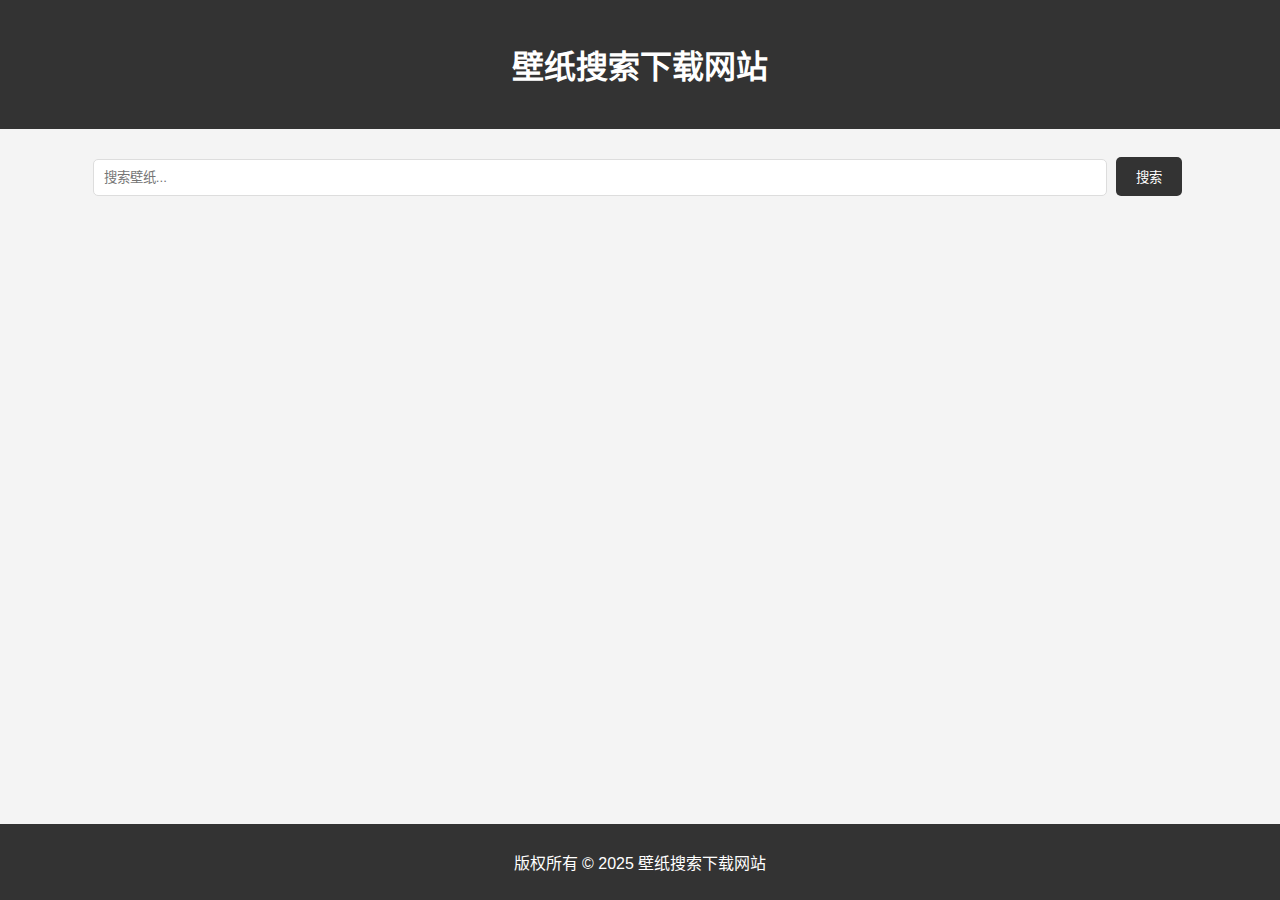
==== index.html @ 9c2cedfe "Add files via upload" ====
<!DOCTYPE html>
<html lang="zh-CN">
<head>
    <meta charset="UTF-8">
    <meta name="viewport" content="width=device-width, initial-scale=1.0">
    <title>壁纸搜索下载网站</title>
    <link rel="stylesheet" href="styles.css">
</head>
<body>
    <header>
        <h1>壁纸搜索下载网站</h1>
    </header>

    <main>
        <section class="search-section">
            <input type="text" id="searchQuery" placeholder="搜索壁纸...">
            <button onclick="searchWallpapers()">搜索</button>
        </section>

        <section class="wallpapers-section">
            <div id="wallpaperResults"></div>
        </section>
    </main>

    <footer>
        <p>版权所有 &copy; 2025 壁纸搜索下载网站</p>
    </footer>

    <script src="scripts.js"></script>
</body>
</html>
---- styles.css ----
body {
    font-family: Arial, sans-serif;
    margin: 0;
    padding: 0;
    background-color: #f4f4f4;
    color: #333;
}

header {
    background-color: #333;
    color: #fff;
    padding: 20px 0;
    text-align: center;
}

main {
    padding: 20px;
}

.search-section {
    text-align: center;
    margin-bottom: 20px;
}

.search-section input[type="text"] {
    width: 80%;
    padding: 10px;
    margin: 10px 0;
    border-radius: 5px;
    border: 1px solid #ddd;
}

.search-section button {
    background-color: #333;
    color: #fff;
    border: none;
    padding: 10px 20px;
    border-radius: 5px;
    cursor: pointer;
    margin: 5px;
}

.search-section button:hover {
    background-color: #555;
}

.wallpapers-section {
    display: flex;
    flex-wrap: wrap;
    justify-content: center;
    gap: 20px;
}

.wallpapers-section img {
    width: 200px;
    height: 200px;
    border-radius: 5px;
    cursor: pointer;
}

.wallpapers-section img:hover {
    box-shadow: 0 0 10px rgba(0, 0, 0, 0.2);
}

footer {
    background-color: #333;
    color: #fff;
    text-align: center;
    padding: 10px 0;
    position: fixed;
    bottom: 0;
    width: 100%;
}

@media (max-width: 768px) {
    .search-section input[type="text"] {
        width: 90%;
    }
}
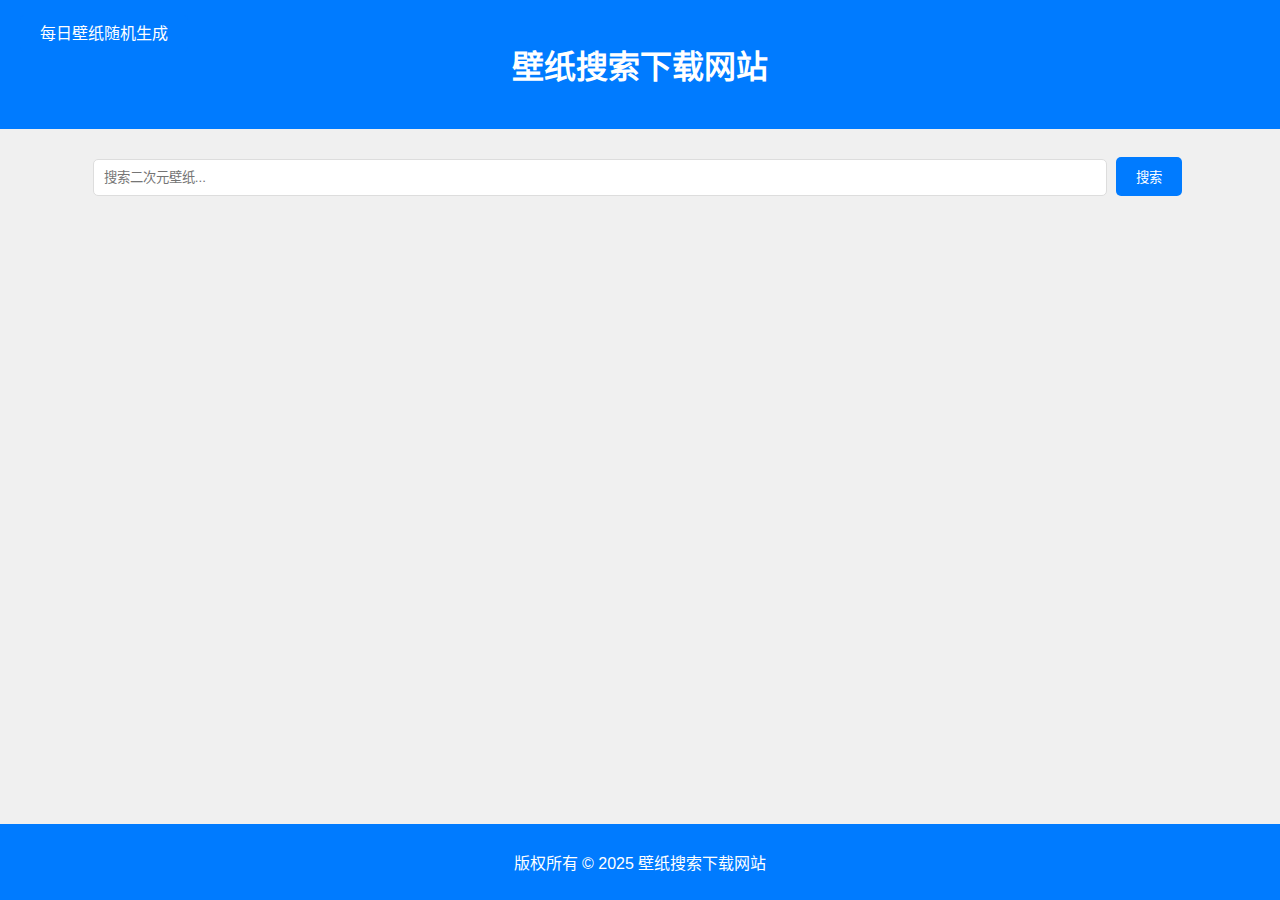
==== commit a4d87540: "Add files via upload" ====
--- a/index.html
+++ b/index.html
@@ -9,11 +9,14 @@
 <body>
     <header>
         <h1>壁纸搜索下载网站</h1>
+        <nav>
+            <a href="daily-wallpapers.html" class="nav-button">每日壁纸随机生成</a>
+        </nav>
     </header>
 
     <main>
         <section class="search-section">
-            <input type="text" id="searchQuery" placeholder="搜索壁纸...">
+            <input type="text" id="searchQuery" placeholder="搜索二次元壁纸...">
             <button onclick="searchWallpapers()">搜索</button>
         </section>
 
@@ -26,6 +29,50 @@
         <p>版权所有 &copy; 2025 壁纸搜索下载网站</p>
     </footer>
 
-    <script src="scripts.js"></script>
+    <script>
+        document.addEventListener('DOMContentLoaded', function() {
+            const searchQueryInput = document.getElementById('searchQuery');
+            const wallpaperResults = document.getElementById('wallpaperResults');
+
+            function searchWallpapers() {
+                const query = searchQueryInput.value.trim();
+                if (query === '') {
+                    alert('请输入搜索关键词');
+                    return;
+                }
+
+                // 使用支持搜索的API
+                const url = `https://api.yimian.xyz/img?type=moe&size=1920x1080&keyword=${encodeURIComponent(query)}`;
+
+                fetch(url)
+                .then(response => response.json())
+                .then(data => {
+                    wallpaperResults.innerHTML = '';
+                    if (data.code === 200 && data.data && data.data.length > 0) {
+                        data.data.forEach(photo => {
+                            const img = document.createElement('img');
+                            img.src = photo.url;
+                            img.style.width = '200px';
+                            img.style.height = '200px';
+                            img.style.borderRadius = '5px';
+                            img.style.cursor = 'pointer';
+                            img.addEventListener('click', () => {
+                                window.location.href = `display.html?src=${encodeURIComponent(photo.url)}`;
+                            });
+                            wallpaperResults.appendChild(img);
+                        });
+                    } else {
+                        wallpaperResults.innerHTML = '<p class="no-results">暂未收录</p>';
+                    }
+                })
+                .catch(error => {
+                    console.error('Error fetching wallpapers:', error);
+                    alert('搜索失败，请检查网络连接或搜索关键词');
+                });
+            }
+
+            document.querySelector('.search-section button').addEventListener('click', searchWallpapers);
+        });
+    </script>
 </body>
 </html>
--- a/styles.css
+++ b/styles.css
@@ -1,16 +1,37 @@
 body {
-    font-family: Arial, sans-serif;
+    font-family: 'Arial', sans-serif;
     margin: 0;
     padding: 0;
-    background-color: #f4f4f4;
+    background-color: #f0f0f0;
     color: #333;
 }
 
 header {
-    background-color: #333;
+    background-color: #007BFF;
     color: #fff;
     padding: 20px 0;
     text-align: center;
+    position: relative;
+}
+
+header nav {
+    position: absolute;
+    top: 20px;
+    left: 20px;
+}
+
+header nav .nav-button {
+    background-color: #007BFF;
+    color: #fff;
+    border: none;
+    padding: 10px 20px;
+    border-radius: 5px;
+    cursor: pointer;
+    text-decoration: none;
+}
+
+header nav .nav-button:hover {
+    background-color: #0056b3;
 }
 
 main {
@@ -28,10 +49,11 @@
     margin: 10px 0;
     border-radius: 5px;
     border: 1px solid #ddd;
+    background-color: #fff;
 }
 
 .search-section button {
-    background-color: #333;
+    background-color: #007BFF;
     color: #fff;
     border: none;
     padding: 10px 20px;
@@ -41,7 +63,7 @@
 }
 
 .search-section button:hover {
-    background-color: #555;
+    background-color: #0056b3;
 }
 
 .wallpapers-section {
@@ -56,14 +78,23 @@
     height: 200px;
     border-radius: 5px;
     cursor: pointer;
+    transition: box-shadow 0.3s;
+    box-shadow: 0 0 10px rgba(0, 0, 0, 0.1);
 }
 
 .wallpapers-section img:hover {
-    box-shadow: 0 0 10px rgba(0, 0, 0, 0.2);
+    box-shadow: 0 0 10px rgba(0, 0, 0, 0.3);
+}
+
+.wallpapers-section .no-results {
+    text-align: center;
+    margin: 20px;
+    font-size: 18px;
+    color: #555;
 }
 
 footer {
-    background-color: #333;
+    background-color: #007BFF;
     color: #fff;
     text-align: center;
     padding: 10px 0;
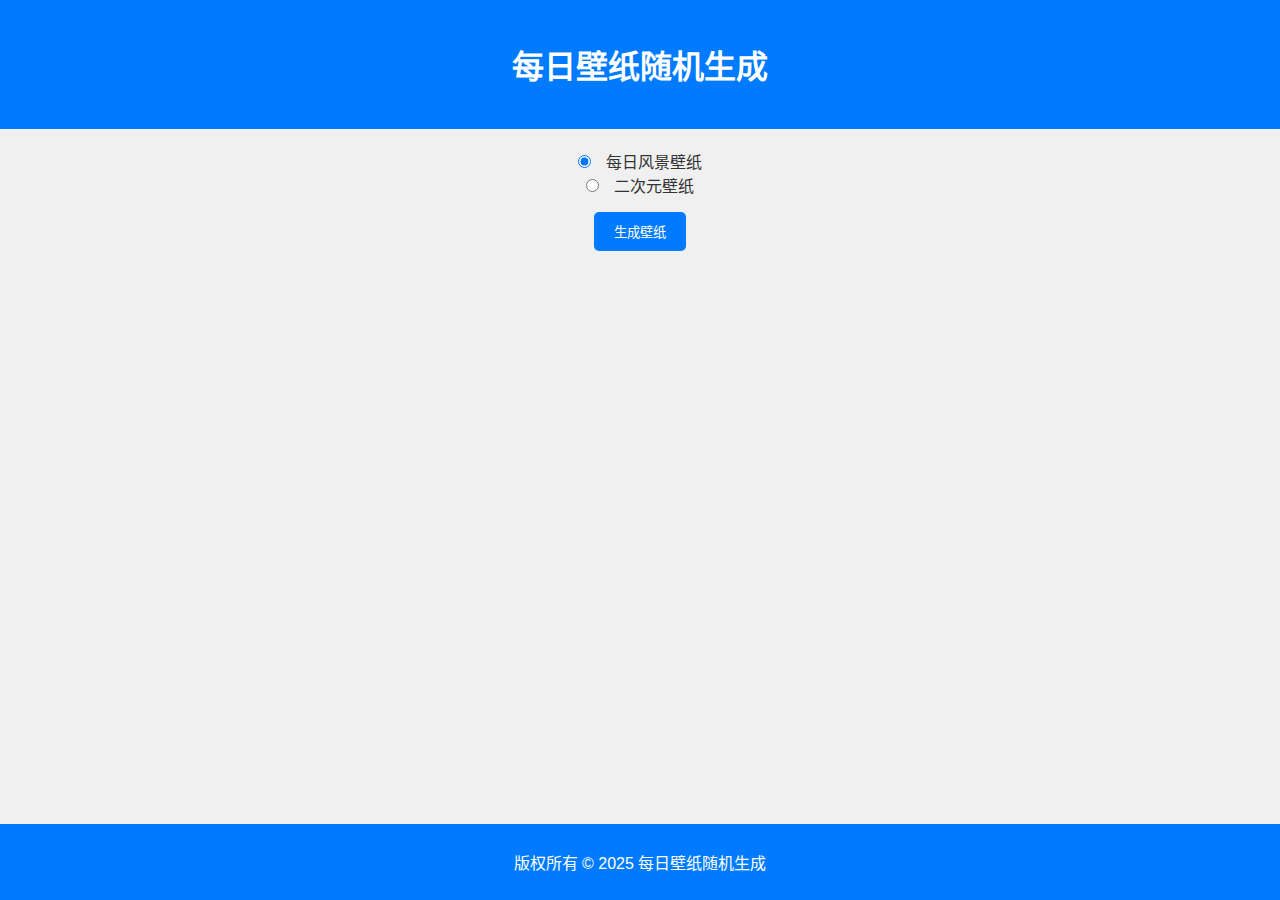
==== commit 8d489dba: "Update index.html" ====
--- a/index.html
+++ b/index.html
@@ -3,76 +3,37 @@
 <head>
     <meta charset="UTF-8">
     <meta name="viewport" content="width=device-width, initial-scale=1.0">
-    <title>壁纸搜索下载网站</title>
+    <title>每日壁纸随机生成</title>
     <link rel="stylesheet" href="styles.css">
 </head>
 <body>
     <header>
-        <h1>壁纸搜索下载网站</h1>
+        <h1>每日壁纸随机生成</h1>
         <nav>
-            <a href="daily-wallpapers.html" class="nav-button">每日壁纸随机生成</a>
+            <a href="index.html" class="nav-button"></a>
         </nav>
     </header>
 
     <main>
-        <section class="search-section">
-            <input type="text" id="searchQuery" placeholder="搜索二次元壁纸...">
-            <button onclick="searchWallpapers()">搜索</button>
-        </section>
-
-        <section class="wallpapers-section">
-            <div id="wallpaperResults"></div>
+        <section class="wallpaper-section">
+            <form id="wallpaperForm">
+                <input type="radio" id="fengjing" name="wallpaperType" value="fengjing" checked>
+                <label for="fengjing">每日风景壁纸</label><br>
+                <input type="radio" id="dongman" name="wallpaperType" value="dongman">
+                <label for="dongman">二次元壁纸</label><br>
+            </form>
+            <button id="generateButton">生成壁纸</button>
+            <div id="wallpaperResult">
+                <img id="wallpaperImage" src="" alt="随机壁纸" style="display: none;">
+                <button id="downloadButton" onclick="downloadImage()" style="display: none;">下载壁纸</button>
+            </div>
         </section>
     </main>
 
     <footer>
-        <p>版权所有 &copy; 2025 壁纸搜索下载网站</p>
+        <p>版权所有 &copy; 2025 每日壁纸随机生成</p>
     </footer>
 
-    <script>
-        document.addEventListener('DOMContentLoaded', function() {
-            const searchQueryInput = document.getElementById('searchQuery');
-            const wallpaperResults = document.getElementById('wallpaperResults');
-
-            function searchWallpapers() {
-                const query = searchQueryInput.value.trim();
-                if (query === '') {
-                    alert('请输入搜索关键词');
-                    return;
-                }
-
-                // 使用支持搜索的API
-                const url = `https://api.yimian.xyz/img?type=moe&size=1920x1080&keyword=${encodeURIComponent(query)}`;
-
-                fetch(url)
-                .then(response => response.json())
-                .then(data => {
-                    wallpaperResults.innerHTML = '';
-                    if (data.code === 200 && data.data && data.data.length > 0) {
-                        data.data.forEach(photo => {
-                            const img = document.createElement('img');
-                            img.src = photo.url;
-                            img.style.width = '200px';
-                            img.style.height = '200px';
-                            img.style.borderRadius = '5px';
-                            img.style.cursor = 'pointer';
-                            img.addEventListener('click', () => {
-                                window.location.href = `display.html?src=${encodeURIComponent(photo.url)}`;
-                            });
-                            wallpaperResults.appendChild(img);
-                        });
-                    } else {
-                        wallpaperResults.innerHTML = '<p class="no-results">暂未收录</p>';
-                    }
-                })
-                .catch(error => {
-                    console.error('Error fetching wallpapers:', error);
-                    alert('搜索失败，请检查网络连接或搜索关键词');
-                });
-            }
-
-            document.querySelector('.search-section button').addEventListener('click', searchWallpapers);
-        });
-    </script>
+    <script src="daily-scripts.js"></script>
 </body>
 </html>
--- a/styles.css
+++ b/styles.css
@@ -38,21 +38,24 @@
     padding: 20px;
 }
 
-.search-section {
+.wallpaper-section {
     text-align: center;
     margin-bottom: 20px;
 }
 
-.search-section input[type="text"] {
-    width: 80%;
-    padding: 10px;
-    margin: 10px 0;
-    border-radius: 5px;
-    border: 1px solid #ddd;
-    background-color: #fff;
+.wallpaper-section form {
+    margin-bottom: 10px;
 }
 
-.search-section button {
+.wallpaper-section input[type="radio"] {
+    margin: 5px;
+}
+
+.wallpaper-section label {
+    margin: 5px;
+}
+
+.wallpaper-section button {
     background-color: #007BFF;
     color: #fff;
     border: none;
@@ -62,35 +65,16 @@
     margin: 5px;
 }
 
-.search-section button:hover {
+.wallpaper-section button:hover {
     background-color: #0056b3;
 }
 
-.wallpapers-section {
-    display: flex;
-    flex-wrap: wrap;
-    justify-content: center;
-    gap: 20px;
-}
-
-.wallpapers-section img {
-    width: 200px;
-    height: 200px;
+.wallpaper-section img {
+    width: 100%;
+    max-width: 800px;
+    height: auto;
     border-radius: 5px;
-    cursor: pointer;
-    transition: box-shadow 0.3s;
-    box-shadow: 0 0 10px rgba(0, 0, 0, 0.1);
-}
-
-.wallpapers-section img:hover {
-    box-shadow: 0 0 10px rgba(0, 0, 0, 0.3);
-}
-
-.wallpapers-section .no-results {
-    text-align: center;
-    margin: 20px;
-    font-size: 18px;
-    color: #555;
+    margin-top: 20px;
 }
 
 footer {
@@ -104,7 +88,7 @@
 }
 
 @media (max-width: 768px) {
-    .search-section input[type="text"] {
-        width: 90%;
+    .wallpaper-section button {
+        width: 100%;
     }
 }
